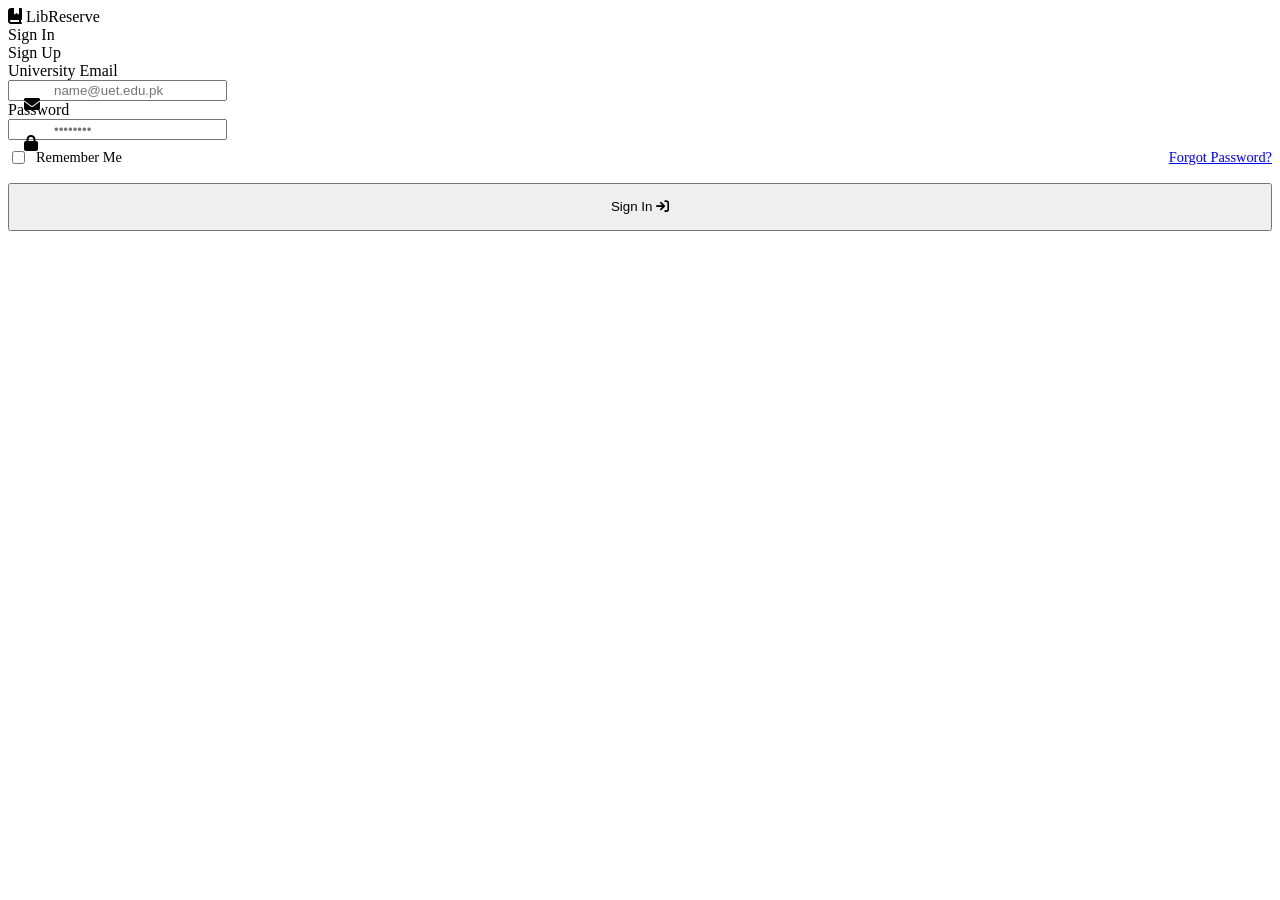
==== frontend/login.html @ 1534f7cb "Initial commit - UET LibReserve System" ====
<!DOCTYPE html>
<html lang="en">
<head>
    <meta charset="UTF-8">
    <meta name="viewport" content="width=device-width, initial-scale=1.0">
    <title>LibReserve - Authenticate</title>
    <link rel="stylesheet" href="/css/style.css">
    <link rel="stylesheet" href="https://cdnjs.cloudflare.com/ajax/libs/font-awesome/6.4.0/css/all.min.css">
</head>
<body class="auth-wrapper">

    <div class="glass-container auth-card">
        <div class="auth-logo">
            <i class="fa-solid fa-book-bookmark"></i>
            <span>LibReserve</span>
        </div>

        <div class="auth-tabs">
            <div class="auth-tab active" id="tab-login" onclick="switchAuthTab('login')">Sign In</div>
            <div class="auth-tab" id="tab-register" onclick="switchAuthTab('register')">Sign Up</div>
        </div>

        <!-- LOGIN FORM -->
        <form id="form-login-view" onsubmit="handleLogin(event)">
            <div id="login-error" class="badge badge-danger" style="display:none; width:100%; margin-bottom:1rem; padding:0.75rem; border-radius:12px;"></div>
            
            <div class="form-group">
                <label for="login-email">University Email</label>
                <div style="position: relative;">
                    <i class="fa-solid fa-envelope" style="position: absolute; left: 1rem; top: 1rem; color: var(--text-muted);"></i>
                    <input type="email" id="login-email" class="form-control" placeholder="name@uet.edu.pk" style="padding-left: 2.75rem;" required>
                </div>
            </div>

            <div class="form-group">
                <label for="login-password">Password</label>
                <div style="position: relative;">
                    <i class="fa-solid fa-lock" style="position: absolute; left: 1rem; top: 1rem; color: var(--text-muted);"></i>
                    <input type="password" id="login-password" class="form-control" placeholder="••••••••" style="padding-left: 2.75rem;" required>
                </div>
            </div>

            <div class="form-group" style="display: flex; align-items: center; justify-content: space-between; margin-top: 0.5rem;">
                <label style="display: flex; align-items: center; gap: 0.5rem; text-transform: none; font-size: 0.9rem; cursor: pointer; color: var(--text-primary);">
                    <input type="checkbox" id="login-remember" style="accent-color: var(--primary);">
                    Remember Me
                </label>
                <a href="#" onclick="forgotPassword(event)" style="font-size: 0.9rem;">Forgot Password?</a>
            </div>

            <button type="submit" class="btn btn-primary" style="width: 100%; margin-top: 1rem; padding: 0.9rem;">
                <span>Sign In</span>
                <i class="fa-solid fa-arrow-right-to-bracket"></i>
            </button>
        </form>

        <!-- REGISTRATION FORM -->
        <form id="form-register-view" onsubmit="handleRegister(event)" style="display: none;">
            <div id="register-error" class="badge badge-danger" style="display:none; width:100%; margin-bottom:1rem; padding:0.75rem; border-radius:12px;"></div>
            <div id="register-success" class="badge badge-success" style="display:none; width:100%; margin-bottom:1rem; padding:0.75rem; border-radius:12px;"></div>
            
            <div style="display: flex; gap: 1rem;">
                <div class="form-group" style="flex: 1;">
                    <label for="reg-first-name">First Name</label>
                    <input type="text" id="reg-first-name" class="form-control" placeholder="Abdul" required>
                </div>
                <div class="form-group" style="flex: 1;">
                    <label for="reg-last-name">Last Name</label>
                    <input type="text" id="reg-last-name" class="form-control" placeholder="Hadi" required>
                </div>
            </div>

            <div class="form-group">
                <label for="reg-email">University Email</label>
                <input type="email" id="reg-email" class="form-control" placeholder="name@uet.edu.pk" required>
            </div>

            <div style="display: flex; gap: 1rem;">
                <div class="form-group" style="flex: 1.2;">
                    <label for="reg-role">Role</label>
                    <select id="reg-role" class="form-control" onchange="adjustIdLabel(this.value)" required>
                        <option value="Student">Student</option>
                        <option value="Faculty">Faculty / Teacher</option>
                        <option value="Librarian">Librarian</option>
                        <option value="Library Admin">Library Admin</option>
                        <option value="System Admin">System Admin</option>
                    </select>
                </div>
                <div class="form-group" style="flex: 1.8;">
                    <label for="reg-id" id="lbl-reg-id">Student ID</label>
                    <input type="text" id="reg-id" class="form-control" placeholder="2025(s)-SE-5" required>
                </div>
            </div>

            <div class="form-group">
                <label for="reg-password">Password</label>
                <input type="password" id="reg-password" class="form-control" placeholder="Create password" required>
            </div>

            <button type="submit" class="btn btn-secondary" style="width: 100%; margin-top: 1rem; padding: 0.9rem;">
                <span>Create Account</span>
                <i class="fa-solid fa-user-plus"></i>
            </button>
        </form>
    </div>

    <script src="/js/app.js"></script>
    <script>
        // Check session: if already logged in, redirect to correct dashboard
        const sessionUser = localStorage.getItem("user");
        if (sessionUser) {
            const user = JSON.parse(sessionUser);
            window.location.href = getDashboardUrl(user.role);
        }
        
        function switchAuthTab(tab) {
            const tabLogin = document.getElementById('tab-login');
            const tabRegister = document.getElementById('tab-register');
            const viewLogin = document.getElementById('form-login-view');
            const viewRegister = document.getElementById('form-register-view');
            
            if (tab === 'login') {
                tabLogin.classList.add('active');
                tabRegister.classList.remove('active');
                viewLogin.style.display = 'block';
                viewRegister.style.display = 'none';
            } else {
                tabLogin.classList.remove('active');
                tabRegister.classList.add('active');
                viewLogin.style.display = 'none';
                viewRegister.style.display = 'block';
            }
        }
        
        function adjustIdLabel(role) {
            const lbl = document.getElementById('lbl-reg-id');
            const input = document.getElementById('reg-id');
            if (role === 'Student') {
                lbl.textContent = 'Student ID';
                input.placeholder = '2025(s)-SE-5';
            } else if (role === 'Faculty') {
                lbl.textContent = 'Faculty ID';
                input.placeholder = 'FAC-101';
            } else if (role === 'Librarian') {
                lbl.textContent = 'Librarian ID';
                input.placeholder = 'LIB-201';
            } else if (role === 'Library Admin') {
                lbl.textContent = 'Library Admin ID';
                input.placeholder = 'LADM-301';
            } else if (role === 'System Admin') {
                lbl.textContent = 'System Admin ID';
                input.placeholder = 'SADM-401';
            }
        }

        function forgotPassword(e) {
            e.preventDefault();
            alert("A password reset link has been dispatched to your registered university email address.");
        }
    </script>
</body>
</html>
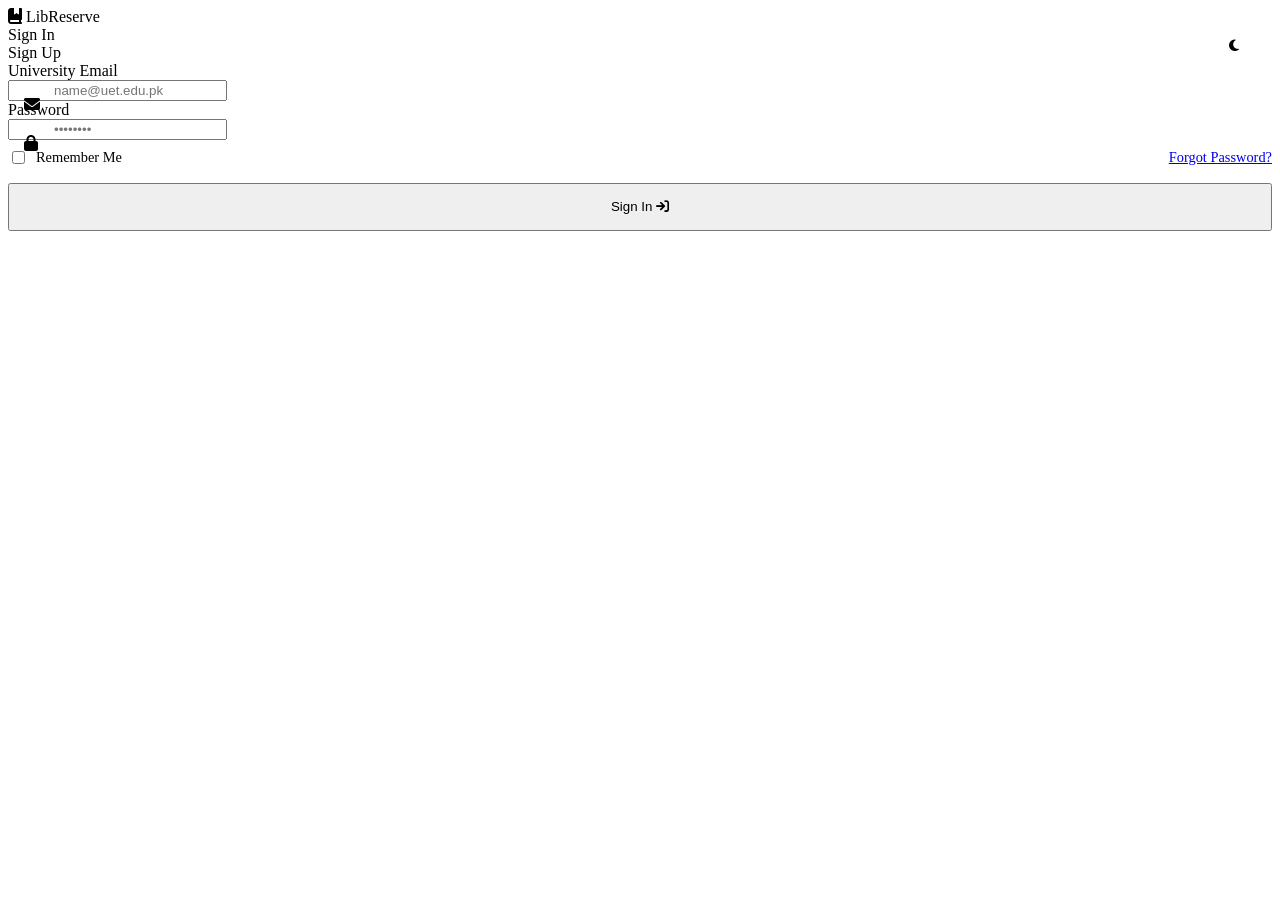
==== commit 1123804c: "Add glassmorphic light theme support with a theme switch button" ====
--- a/frontend/login.html
+++ b/frontend/login.html
@@ -8,6 +8,11 @@
     <link rel="stylesheet" href="https://cdnjs.cloudflare.com/ajax/libs/font-awesome/6.4.0/css/all.min.css">
 </head>
 <body class="auth-wrapper">
+    <div style="position: absolute; top: 1.5rem; right: 1.5rem; z-index: 100;">
+        <button class="btn-theme-toggle" onclick="toggleTheme()" title="Toggle Theme" style="background: var(--bg-card); border: 1px solid var(--border-color); color: var(--text-primary); width: 44px; height: 44px; border-radius: 50%; display: flex; align-items: center; justify-content: center; cursor: pointer; transition: var(--transition); backdrop-filter: var(--glass-blur);">
+            <i class="fa-solid fa-moon"></i>
+        </button>
+    </div>
 
     <div class="glass-container auth-card">
         <div class="auth-logo">
@@ -28,7 +33,7 @@
                 <label for="login-email">University Email</label>
                 <div style="position: relative;">
                     <i class="fa-solid fa-envelope" style="position: absolute; left: 1rem; top: 1rem; color: var(--text-muted);"></i>
-                    <input type="email" id="login-email" class="form-control" placeholder="name@uet.edu.pk" style="padding-left: 2.75rem;" required>
+                    <input type="email" id="login-email" class="form-control" placeholder="name@uet.edu.pk" style="padding-left: 2.75rem;" pattern=".+@uet\.edu\.pk" title="Please enter your UET university email (e.g. name@uet.edu.pk)" required>
                 </div>
             </div>
 
@@ -62,17 +67,17 @@
             <div style="display: flex; gap: 1rem;">
                 <div class="form-group" style="flex: 1;">
                     <label for="reg-first-name">First Name</label>
-                    <input type="text" id="reg-first-name" class="form-control" placeholder="Abdul" required>
+                    <input type="text" id="reg-first-name" class="form-control" placeholder="John" minlength="2" maxlength="50" pattern="^[a-zA-Z\s\-']+$" title="First name should only contain letters, spaces, hyphens, or apostrophes (e.g. John)" required>
                 </div>
                 <div class="form-group" style="flex: 1;">
                     <label for="reg-last-name">Last Name</label>
-                    <input type="text" id="reg-last-name" class="form-control" placeholder="Hadi" required>
+                    <input type="text" id="reg-last-name" class="form-control" placeholder="Doe" minlength="2" maxlength="50" pattern="^[a-zA-Z\s\-']+$" title="Last name should only contain letters, spaces, hyphens, or apostrophes (e.g. Doe)" required>
                 </div>
             </div>
 
             <div class="form-group">
                 <label for="reg-email">University Email</label>
-                <input type="email" id="reg-email" class="form-control" placeholder="name@uet.edu.pk" required>
+                <input type="email" id="reg-email" class="form-control" placeholder="name@uet.edu.pk" pattern=".+@uet\.edu\.pk" title="Please enter your UET university email (e.g. name@uet.edu.pk)" required>
             </div>
 
             <div style="display: flex; gap: 1rem;">
@@ -88,13 +93,13 @@
                 </div>
                 <div class="form-group" style="flex: 1.8;">
                     <label for="reg-id" id="lbl-reg-id">Student ID</label>
-                    <input type="text" id="reg-id" class="form-control" placeholder="2025(s)-SE-5" required>
+                    <input type="text" id="reg-id" class="form-control" placeholder="2026-SE-10" pattern="^[0-9]{4}(\([a-zA-Z]\))?-[a-zA-Z]+-[0-9]+$" title="Student ID should match the format: 2026-SE-10 or 2025(s)-SE-5" required>
                 </div>
             </div>
 
             <div class="form-group">
                 <label for="reg-password">Password</label>
-                <input type="password" id="reg-password" class="form-control" placeholder="Create password" required>
+                <input type="password" id="reg-password" class="form-control" placeholder="Create password" minlength="6" title="Password must be at least 6 characters long" required>
             </div>
 
             <button type="submit" class="btn btn-secondary" style="width: 100%; margin-top: 1rem; padding: 0.9rem;">
@@ -137,19 +142,29 @@
             const input = document.getElementById('reg-id');
             if (role === 'Student') {
                 lbl.textContent = 'Student ID';
-                input.placeholder = '2025(s)-SE-5';
+                input.placeholder = '2026-SE-10';
+                input.pattern = '^[0-9]{4}(\\([a-zA-Z]\\))?-[a-zA-Z]+-[0-9]+$';
+                input.title = 'Student ID should match the format: 2026-SE-10 or 2025(s)-SE-5';
             } else if (role === 'Faculty') {
                 lbl.textContent = 'Faculty ID';
                 input.placeholder = 'FAC-101';
+                input.pattern = '^FAC-[0-9]+$';
+                input.title = 'Faculty ID should match the format: FAC-101';
             } else if (role === 'Librarian') {
                 lbl.textContent = 'Librarian ID';
                 input.placeholder = 'LIB-201';
+                input.pattern = '^LIB-[0-9]+$';
+                input.title = 'Librarian ID should match the format: LIB-201';
             } else if (role === 'Library Admin') {
                 lbl.textContent = 'Library Admin ID';
                 input.placeholder = 'LADM-301';
+                input.pattern = '^LADM-[0-9]+$';
+                input.title = 'Library Admin ID should match the format: LADM-301';
             } else if (role === 'System Admin') {
                 lbl.textContent = 'System Admin ID';
                 input.placeholder = 'SADM-401';
+                input.pattern = '^SADM-[0-9]+$';
+                input.title = 'System Admin ID should match the format: SADM-401';
             }
         }
 
